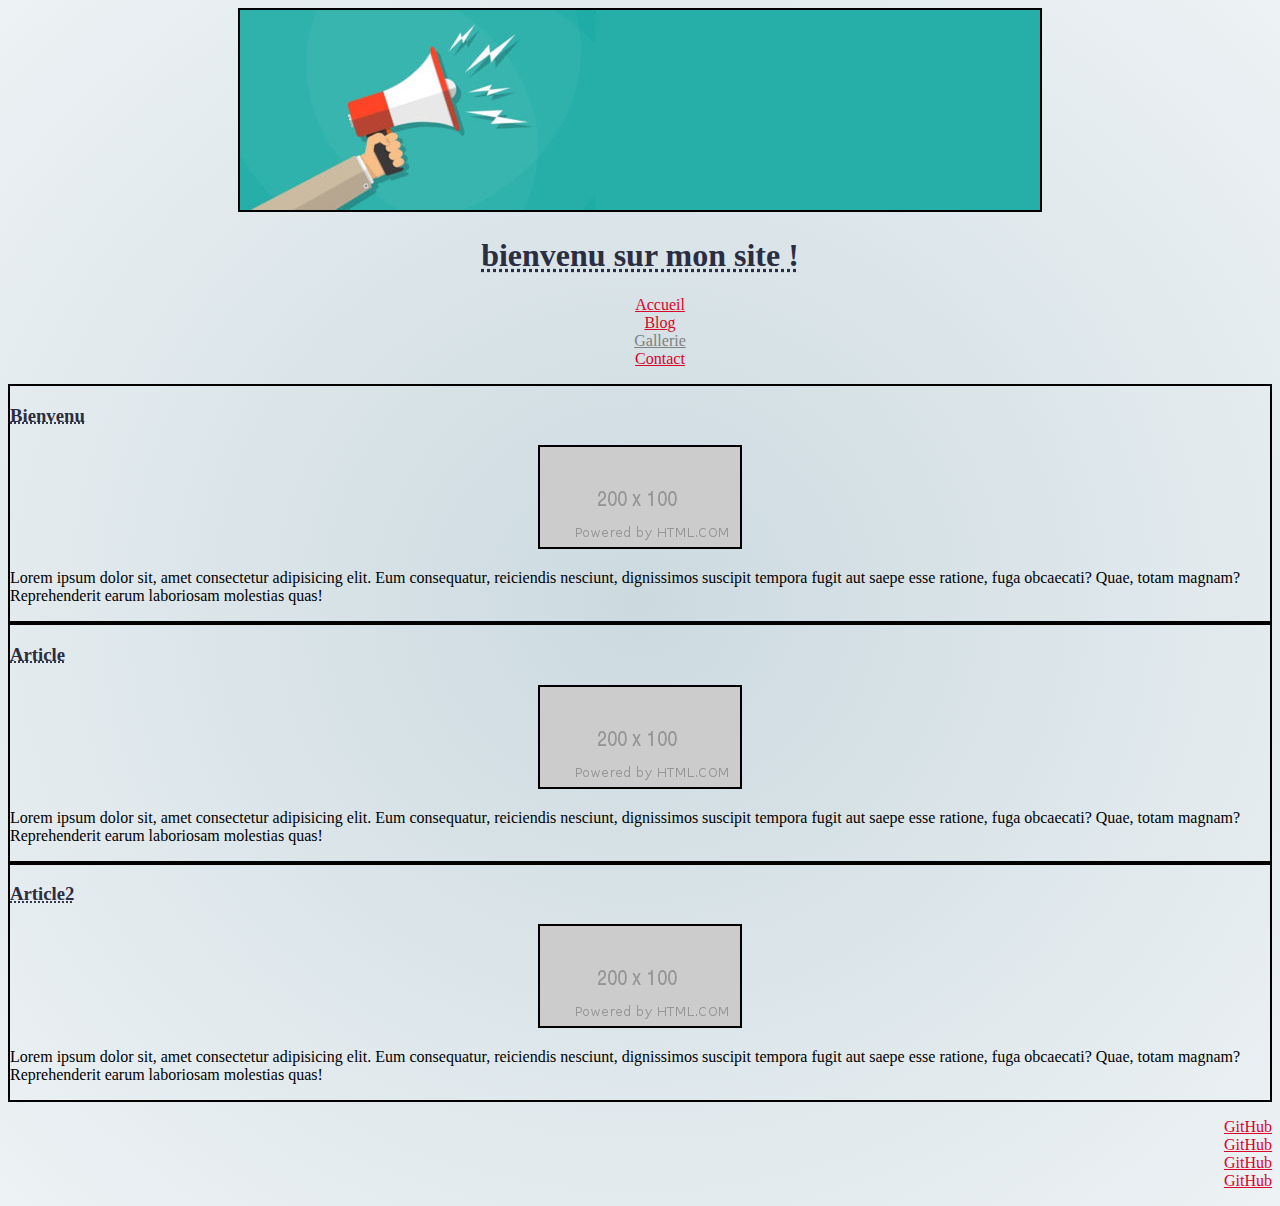
==== index.html @ ac1cd968 "TP4_HTML" ====
<!DOCTYPE html>
<html lang="fr">
<head>
<title>Accueil</title>
<meta charset="utf-8">
<link rel="stylesheet" href="style.css">
</head>

<body>

<header class="page-header">
<img src="./banner800x200.jpg" alt="800x200">
<h1>bienvenu sur mon site !</h1>
<nav>
    <ul>
        <li><a href="index.html">Accueil</a></li>
        <li><a href="#anchor">Blog</a></li>
        <li><a href="">Gallerie</a></li>
        <li><a href="contact.html">Contact</a></li>
    </ul>
</nav>
</header>
<section>
    <h3>Bienvenu</h3>
    <div  class="center">
        <img src="/200x100.png" alt="200x100">
    </div>
        
        <p>Lorem ipsum dolor sit, amet consectetur adipisicing elit.
        Eum consequatur, reiciendis nesciunt, dignissimos suscipit tempora fugit aut saepe esse ratione,
        fuga obcaecati? Quae, totam magnam? Reprehenderit earum laboriosam molestias quas!</p>
</section>

<section>
    <h3>Article</h3>
        <div class="center">
            <img src="/200x100.png" alt="200x100">
        </div>
        <p>Lorem ipsum dolor sit, amet consectetur adipisicing elit.
        Eum consequatur, reiciendis nesciunt, dignissimos suscipit tempora fugit aut saepe esse ratione,
        fuga obcaecati? Quae, totam magnam? Reprehenderit earum laboriosam molestias quas!</p>
</section>
<section>
    <h3 id="anchor">Article2</h3>
        <div class="center">
            <img src="/200x100.png" alt="200x100">
        </div>
        
        <p>Lorem ipsum dolor sit, amet consectetur adipisicing elit.
        Eum consequatur, reiciendis nesciunt, dignissimos suscipit tempora fugit aut saepe esse ratione,
        fuga obcaecati? Quae, totam magnam? Reprehenderit earum laboriosam molestias quas!</p>
</section>
<footer>
    <ul>
        <li><a href="https://github.com/TornikeTinikashvili/TP4_HTML.git">GitHub</a></li>
        <li><a href="https://github.com/TornikeTinikashvili/TP4_HTML.git">GitHub</a></li>
        <li><a href="https://github.com/TornikeTinikashvili/TP4_HTML.git">GitHub</a></li>
        <li><a href="https://github.com/TornikeTinikashvili/TP4_HTML.git">GitHub</a></li>
    </ul>
</footer>

</body>
</html>
---- style.css ----
body {
    background-image: radial-gradient( #CCDAE0 , #EDF2F4);
}
header {
    text-align: center;
}
h1 {
    color: #2B2D42;
    text-decoration-line: underline;
    text-decoration-style: dotted;
    font-weight: bold;
}
h3 {
    color:#2B2D42;
    text-decoration-line: underline;
    text-decoration-style: dotted;
    font-weight: bold;
}
section {
    border: 2px solid;
}
.center {
    text-align: center;
}
img {
    border: 2px solid;
    text-align: center;
}
footer {
    text-align: right;
}
ul {
    list-style-type: none;
}
a:link {
    color: #D90429;
}
a:visited {
    color: grey;
}
a:hover {
    color: #2B2D42;
}
:required {
   color: red; 
}
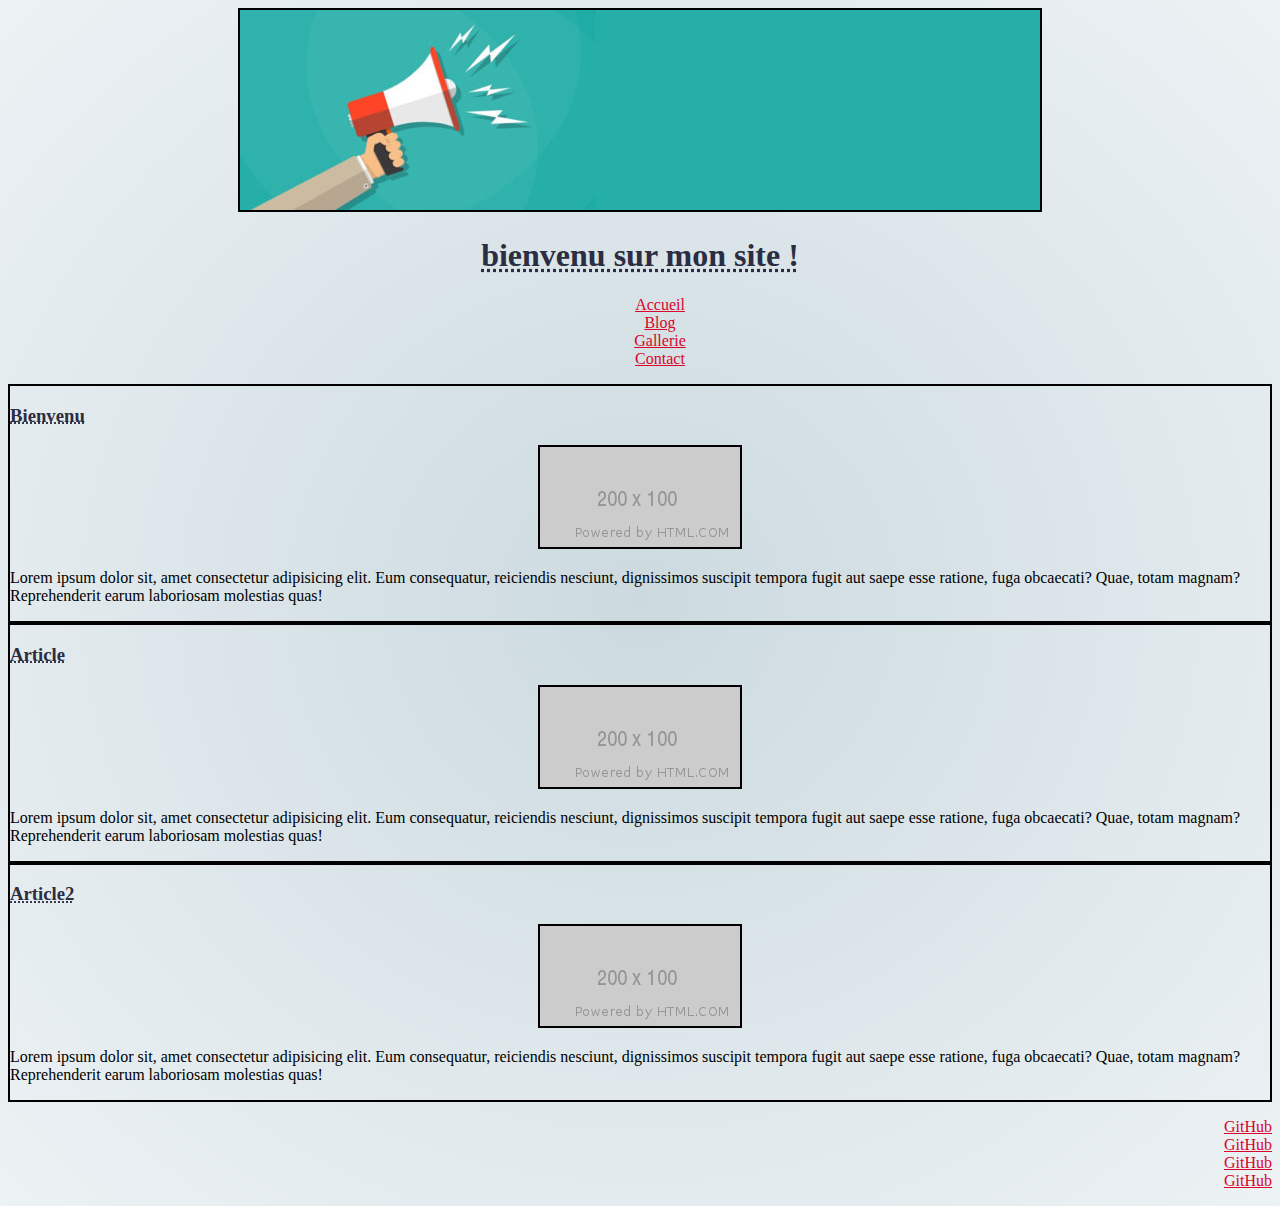
==== commit 48437b41: "added blog+gallery" ====
--- a/index.html
+++ b/index.html
@@ -14,8 +14,8 @@
 <nav>
     <ul>
         <li><a href="index.html">Accueil</a></li>
-        <li><a href="#anchor">Blog</a></li>
-        <li><a href="">Gallerie</a></li>
+        <li><a href="blog.html">Blog</a></li>
+        <li><a href="gallery.html">Gallerie</gallery></a></li>
         <li><a href="contact.html">Contact</a></li>
     </ul>
 </nav>
--- a/style.css
+++ b/style.css
@@ -27,8 +27,8 @@
     text-align: center;
 }
 footer {
-    text-align: right;
-}
+    text-align: right;           
+  }
 ul {
     list-style-type: none;
 }
@@ -43,4 +43,24 @@
 }
 :required {
    color: red; 
+}
+div.gallery {
+    margin: 5px;
+    border: 1px solid #ccc;
+    float: left;
+    width: 170px;
+}
+    div.gallery:hover {
+    border: 1px solid #777;
+}
+    div.gallery img {
+    width: 100%;
+    height: auto;
+}
+    div.desc {
+    text-align: center;
+    margin: 15px;
+}
+fieldset {
+    text-align: left;
 }